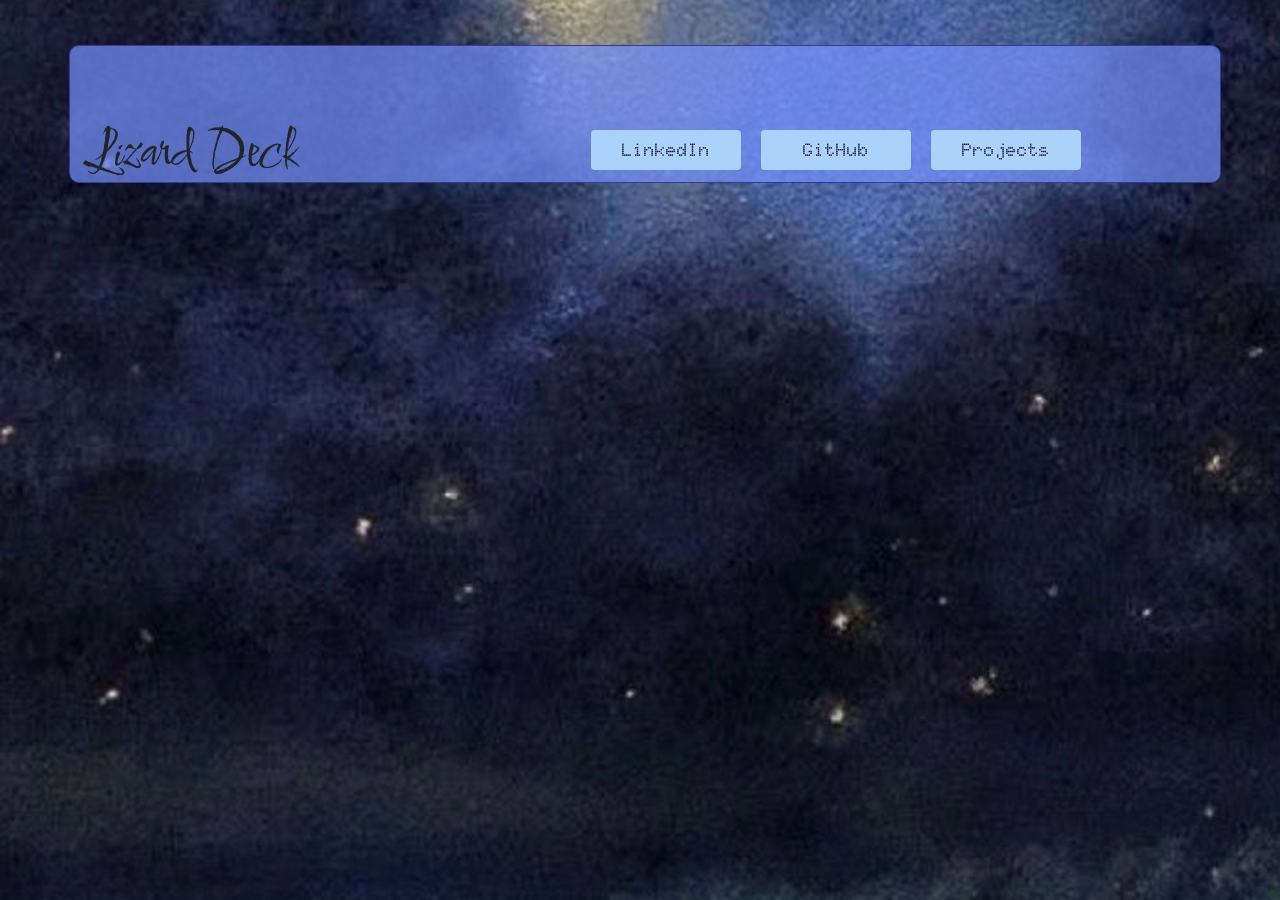
==== HTML/index.html @ d9cd38a3 "Banner complete" ====
<!DOCTYPE html>
<html lang="en">
    <head>
        <link rel="stylesheet" href="../CSS/style.css">>
        <link rel="stylesheet" href="https://cdn.jsdelivr.net/npm/bootstrap@4.6.0/dist/css/bootstrap.min.css" integrity="sha384-B0vP5xmATw1+K9KRQjQERJvTumQW0nPEzvF6L/Z6nronJ3oUOFUFpCjEUQouq2+l" crossorigin="anonymous">
    </head>

    <body>
        <div class="main-container">
            <div class="banner">
                <h1>Lizard Deck</h1>
                <div class="button-group">
                    <button>LinkedIn</button>
                    <button>GitHub</button>
                    <button>Projects</button>
                </div>
            </div>
        </div>
    </body>

</html>
---- CSS/style.css ----
@font-face {
  font-family: banner_font;
  src: url("../utils/ComforterBrush-Regular.ttf") format("truetype");
}

@font-face {
  font-family: button_font;
  src: url("../utils/Doto-VariableFont_ROND,wght.ttf") format("truetype");
}
body {
    background-image: url("../utils/background.png");
    background-repeat: no-repeat;
    background-size: cover;
    min-height: 100vh;
    display: flex;
    justify-content: center;
    align-items: center;
}
.main-container{
    width: 90vw;
    height: 90vh;
    display: flex;
    flex-direction: column;
    justify-content: flex-start;
}
.banner {
  background: rgba(118, 146, 255, .70);
  height: 17%;
  display: flex;
  justify-content: center;
  align-items: end;
  position: relative;
  overflow: hidden;
  border-radius: 10px;
  border: solid 1px rgb(58, 58, 146);
}
.banner h1 {
  font-family: banner_font;
  font-size: 55px;
  margin: 0;
  position: absolute;
  left: 20px;
  bottom: 0px;
  line-height: 1;
}
.button-group{
    display: inline-flex;
    flex-direction: row;
    gap: 20px;
    margin-left: 35%;
    margin-bottom: 1%;
}
.button-group button {
  align-items: center;
  appearance: none;
  background-color: rgb(171, 210, 250);
  border-radius: 4px;
  border-width: 0;
  box-shadow: r-gba(27, 44, 193, 0.4) 0 2px 4px,rgba(27, 44, 193, 0.3) 0 7px 13px -3px,#D6D6E7 0 -3px 0 inset;
  box-sizing: border-box;
  color: #000325;
  cursor: pointer;
  display: inline-flex;
  font-family: button_font;
  font-weight: bold;
  height: 40px;
  justify-content: center;
  line-height: 1;
  list-style: none;
  overflow: hidden;
  padding-left: 16px;
  padding-right: 16px;
  position: relative;
  text-align: left;
  text-decoration: none;
  transition: box-shadow .15s,transform .15s;
  user-select: none;
  -webkit-user-select: none;
  touch-action: manipulation;
  white-space: nowrap;
  width: 150px;
  will-change: box-shadow,transform;
  font-size: 18px;
}

.button-group button:focus {
  box-shadow: #D6D6E7 0 0 0 1.5px inset, rgba(45, 35, 66, 0.4) 0 2px 4px, rgba(45, 35, 66, 0.3) 0 7px 13px -3px, #9e9edf 0 -3px 0 inset;
}

.button-group button:hover {
  box-shadow: rgba(27, 44, 193, 0.4) 0 4px 8px, rgba(27, 44, 193, 0.3) 0 7px 13px -3px, #9e9edf 0 -3px 0 inset;
  transform: translateY(-2px);
}

.button-group button:active {
  box-shadow: #D6D6E7 0 3px 7px inset;
  transform: translateY(2px);
}

.button-group:after{
    content: "";
    clear: both;
    display: table;
}
.button-group button:not(:last-child) {
    border-right: none;
}
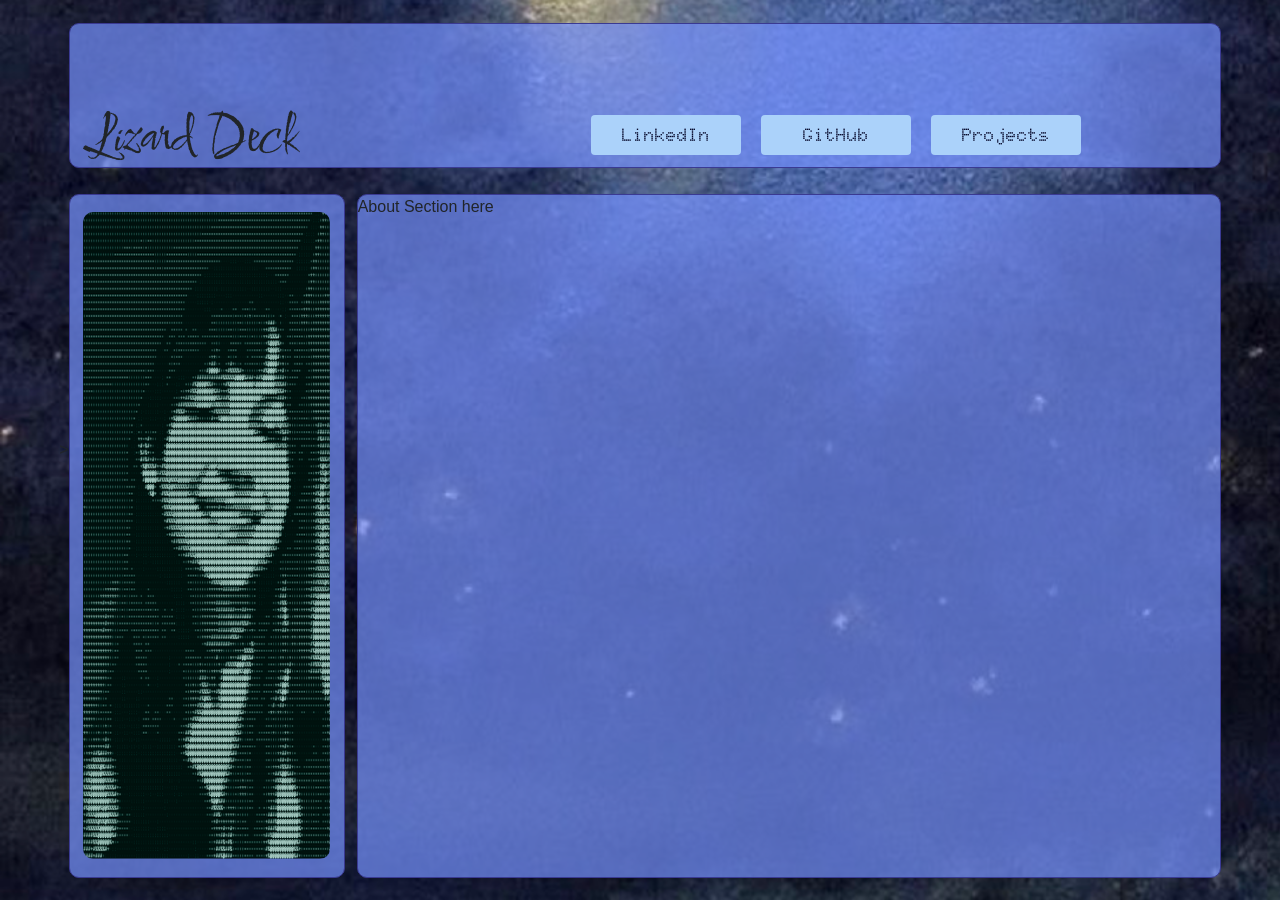
==== commit 948f646a: "Added Profile Section" ====
--- a/HTML/index.html
+++ b/HTML/index.html
@@ -15,6 +15,16 @@
                     <button>Projects</button>
                 </div>
             </div>
+            <div class="lower_section">
+               <div class="profile_picture">
+                    <img src="../utils/profile_picture.png" alt="Profile picture">
+               </div> 
+
+               <div class="about_section">
+                About Section here
+               </div>
+
+            </div>
         </div>
     </body>
 
--- a/CSS/style.css
+++ b/CSS/style.css
@@ -18,11 +18,13 @@
 }
 .main-container{
     width: 90vw;
-    height: 90vh;
+    height: 95vh;
     display: flex;
     flex-direction: column;
     justify-content: flex-start;
+    justify-content: space-between;
 }
+/*Banner Code*/
 .banner {
   background: rgba(118, 146, 255, .70);
   height: 17%;
@@ -82,21 +84,17 @@
   will-change: box-shadow,transform;
   font-size: 18px;
 }
-
 .button-group button:focus {
   box-shadow: #D6D6E7 0 0 0 1.5px inset, rgba(45, 35, 66, 0.4) 0 2px 4px, rgba(45, 35, 66, 0.3) 0 7px 13px -3px, #9e9edf 0 -3px 0 inset;
 }
-
 .button-group button:hover {
   box-shadow: rgba(27, 44, 193, 0.4) 0 4px 8px, rgba(27, 44, 193, 0.3) 0 7px 13px -3px, #9e9edf 0 -3px 0 inset;
   transform: translateY(-2px);
 }
-
 .button-group button:active {
   box-shadow: #D6D6E7 0 3px 7px inset;
   transform: translateY(2px);
 }
-
 .button-group:after{
     content: "";
     clear: both;
@@ -105,3 +103,36 @@
 .button-group button:not(:last-child) {
     border-right: none;
 }
+
+/*Bottom Section Code*/
+.lower_section{
+  height: 80%;
+  display: flex;
+  flex-direction: row;
+  justify-content: flex-start;
+  justify-content: space-between;
+  
+}
+.profile_picture{
+  background: rgba(118, 146, 255, .70);
+  width: 24%;
+  display: flex;
+  justify-content: center;
+  align-items: center;
+  position: relative;
+  border-radius: 10px;
+  border: solid 1px rgb(58, 58, 146);
+}
+.profile_picture img{
+  width: 90%;
+  height: 95%;
+  border-radius: 10px;
+}
+.about_section{
+  background: rgba(118, 146, 255, .70);
+  width: 75%;
+  justify-content: center;
+  position: relative;
+  border-radius: 10px;
+  border: solid 1px rgb(58, 58, 146);
+}
